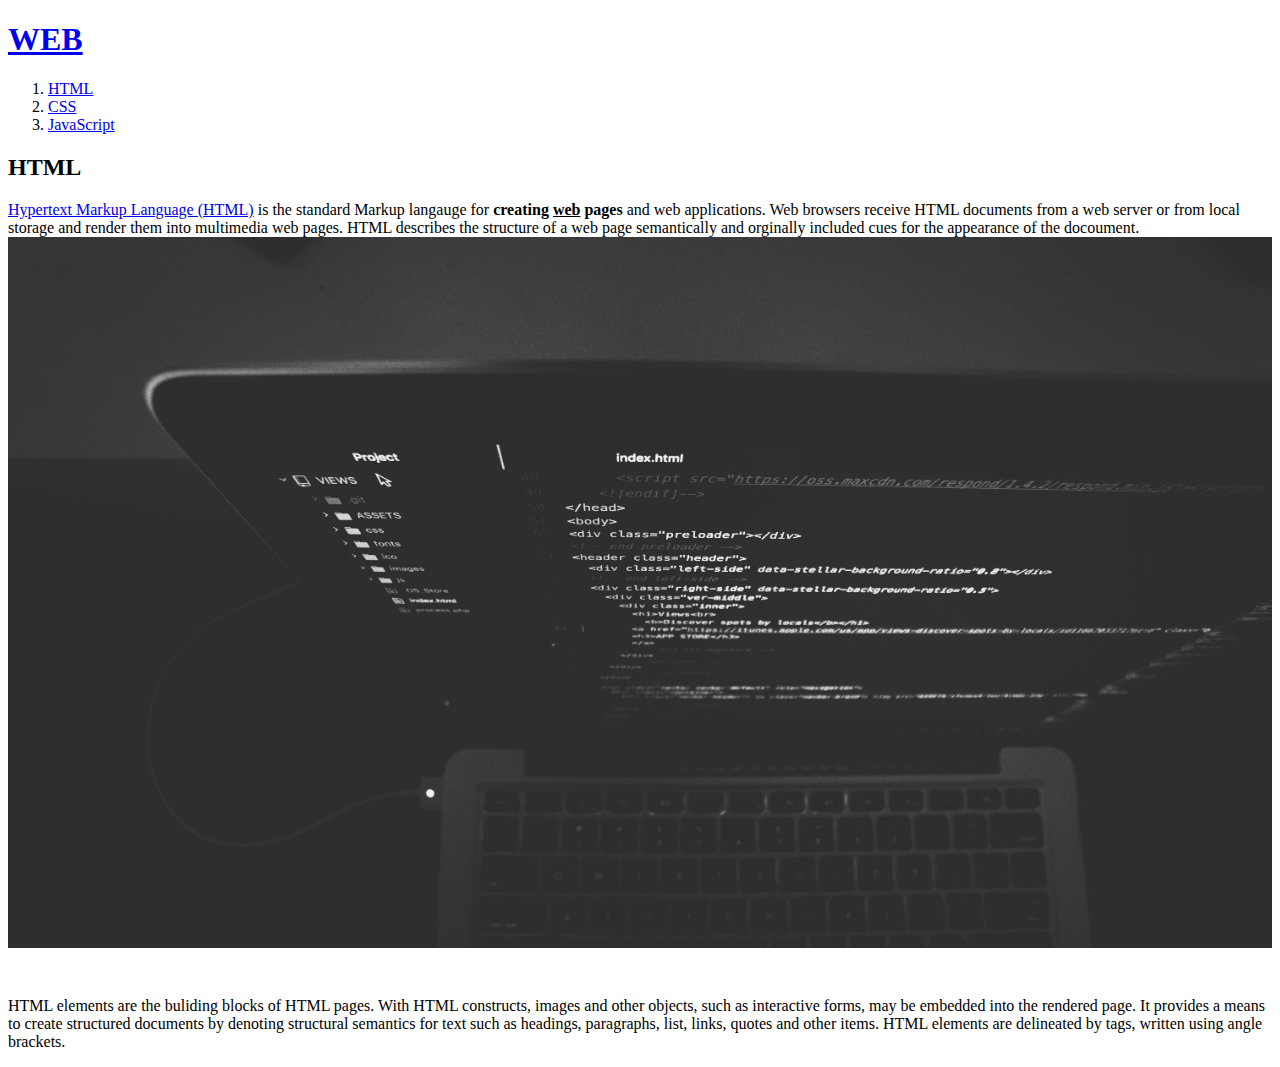
==== 1.html @ 5049fe97 "웹사이트 완성!!" ====
<!DOCTYPE html>
<html>
<head>
    <title>WEB - html</title>
    <meta charset="utf-8">
</head>
<body>
    <h1><a href="index.html">WEB</h1></a>
    <ol><li><a href="1.html" >HTML</a></li>
        <li><a href="2.html" >CSS</a></li>
        <li><a href="3.html" >JavaScript</a></li></ol>
        
        <h2>HTML</h2>
        <p><a href="https://www.w3.org/TR/2011/WD-html5-20110405/"
            target="_blank" title="html5 specification">
        Hypertext Markup Language (HTML)</a> is the standard Markup 
        langauge for <strong>creating <u>web</u> pages</strong> and 
        web applications. Web browsers receive HTML documents from a
        web server or from local storage and render them into multimedia
        web pages. HTML describes the structure of a web page semantically
        and orginally included cues for the appearance of the docoument.
        <img src="coding.jpg" width="100%">
        </p><p = style="margin-top:45px">HTML elements are the buliding blocks of HTML pages. With HTML
        constructs, images and other objects, such as interactive forms,
        may be embedded into the rendered page. It provides a means to
        create structured documents by denoting structural semantics
        for text such as headings, paragraphs, list, links, quotes and
        other items. HTML elements are delineated by tags, written using
        angle brackets.</p> 
</body>
</html>
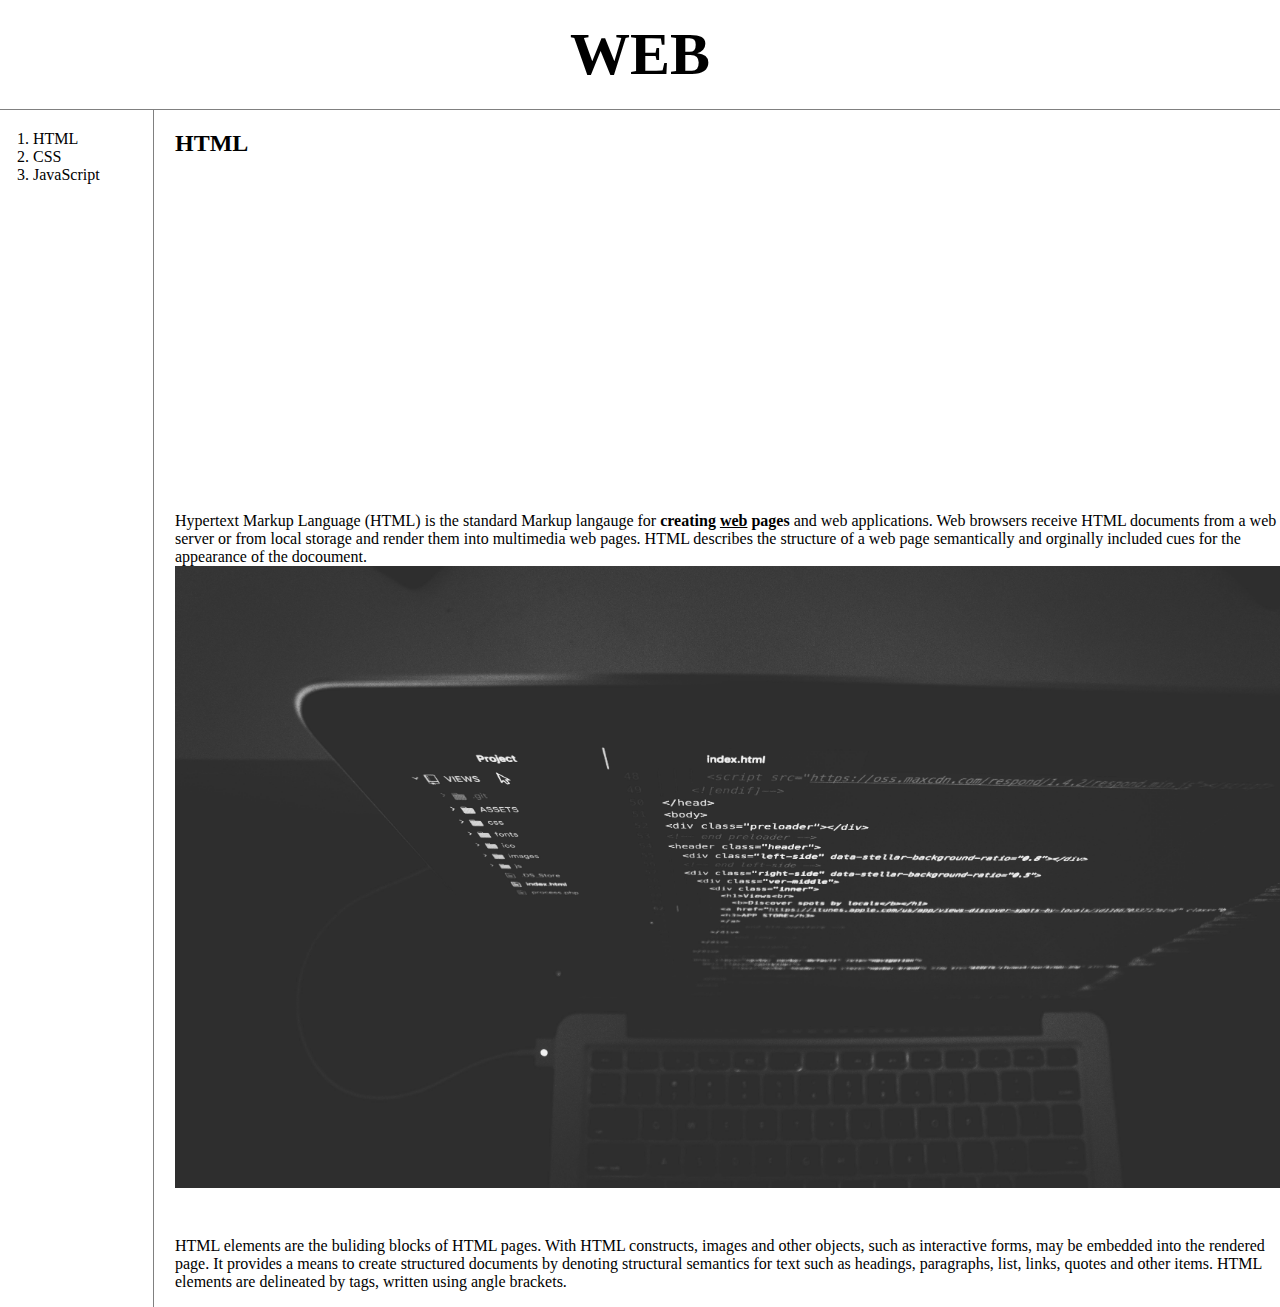
==== commit f67d0ede: "박스 모델, link / div 를 이용한 웹사이트 수정!" ====
--- a/1.html
+++ b/1.html
@@ -3,14 +3,34 @@
 <head>
     <title>WEB - html</title>
     <meta charset="utf-8">
+    <link rel="stylesheet" href="style.css">
 </head>
 <body>
     <h1><a href="index.html">WEB</h1></a>
-    <ol><li><a href="1.html" >HTML</a></li>
-        <li><a href="2.html" >CSS</a></li>
-        <li><a href="3.html" >JavaScript</a></li></ol>
-        
+    <div id="grid">
+    <ol>
+        <li><a href="1.html" class="saw" id="active">HTML</a></li>
+        <li><a href="2.html" class="saw">CSS</a></li>
+        <li><a href="3.html" >JavaScript</a></li>
+    </ol>
+    <!--
+    <h1><a href="index.html"><font color="red">WEB</font></h1></a>
+    <ol>
+        <li><a href="1.html" ><font color="red">HTML</font></a></li>
+        <li><a href="2.html" ><font color="red">CSS</font></a></li>
+        <li><a href="3.html" ><font color="red">JavaScript</font></a></li>
+    </ol>
+    -->
+    <div id="article">
         <h2>HTML</h2>
+        <p>
+            <iframe width="560" height="315" 
+            src="https://www.youtube.com/embed/7T7r_oSp0SE" 
+            title="YouTube video player" frameborder="0" 
+            allow="accelerometer; autoplay; clipboard-write; 
+            encrypted-media; gyroscope; picture-in-picture" 
+            allowfullscreen></iframe>
+        </p>
         <p><a href="https://www.w3.org/TR/2011/WD-html5-20110405/"
             target="_blank" title="html5 specification">
         Hypertext Markup Language (HTML)</a> is the standard Markup 
@@ -27,5 +47,7 @@
         for text such as headings, paragraphs, list, links, quotes and
         other items. HTML elements are delineated by tags, written using
         angle brackets.</p> 
+    </div>
+    </div>
 </body>
 </html>--- a/style.css
+++ b/style.css
@@ -0,0 +1,47 @@
+body{
+    margin:0;
+}
+/* #active{
+    color:red;
+} */
+#grid{
+    display:grid;
+    grid-template-columns: 150px 1fr;
+}
+/* .saw{
+    color:gray;
+} */
+a {
+    color:black;
+    text-decoration: none;
+}
+h1 {
+    text-align: center;
+    font-size: 60px; 
+    border-bottom: 1px solid gray;
+    margin:0;
+    padding:20px;
+}
+ol {
+    border-right:1px solid gray;
+    width:100px;
+    margin:0;
+    padding:20px;
+}
+#grid ol{
+    padding-left:33px;
+}
+#article{
+    padding-left: 25px;
+}
+@media(max-width:500px){
+    #grid{
+        display:block;
+    }
+    ol{
+        border-right:none;
+    }
+    h1{
+        border-bottom:none;
+    }
+}